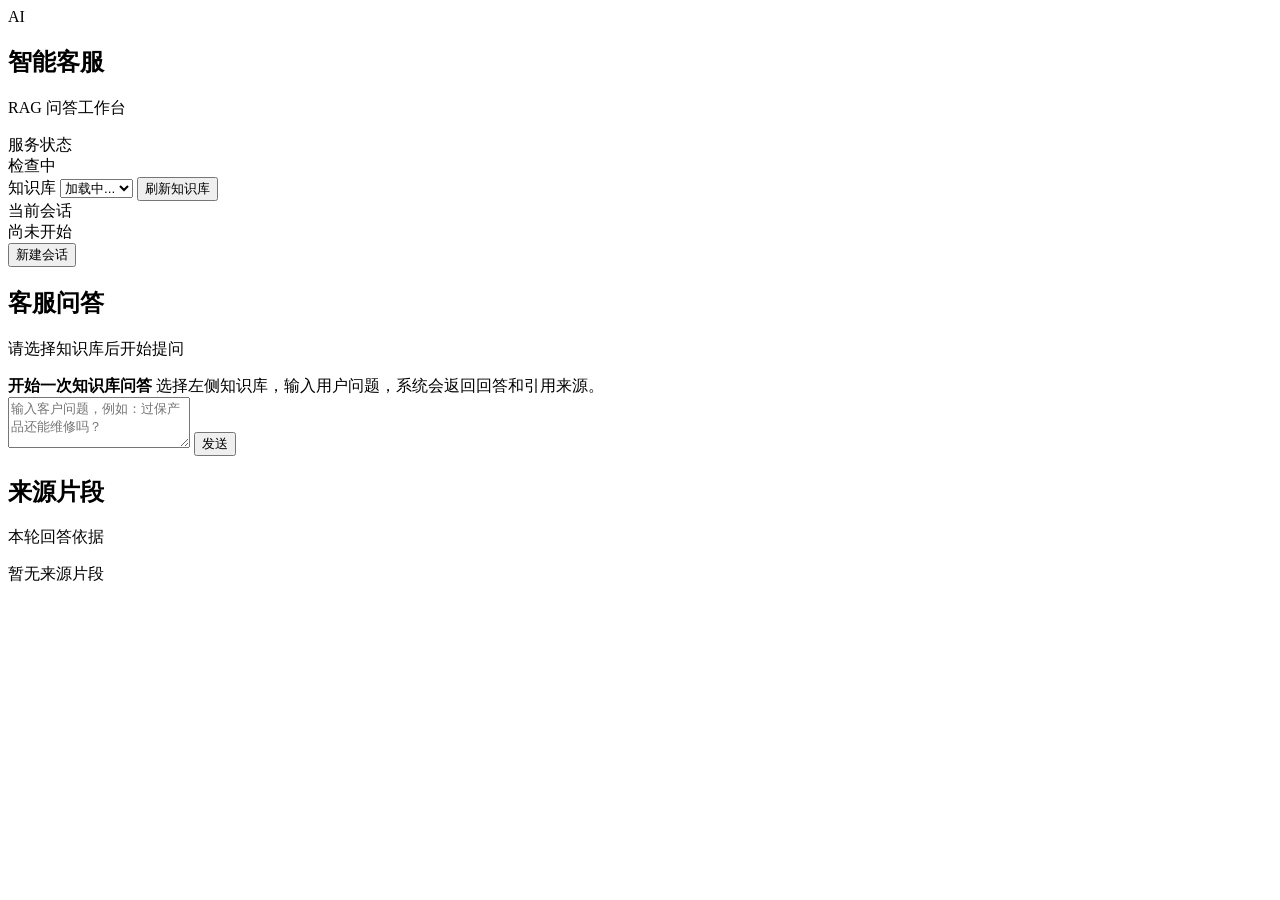
==== src/main/resources/static/index.html @ d2a68539 "Initial commit: Spring AI RAG customer service" ====
<!doctype html>
<html lang="zh-CN">
<head>
    <meta charset="UTF-8">
    <meta name="viewport" content="width=device-width, initial-scale=1.0">
    <title>AI 智能客服工作台</title>
    <link rel="stylesheet" href="/css/app.css">
</head>
<body>
<div class="app-shell">
    <aside class="sidebar">
        <div class="brand">
            <div class="brand-mark">AI</div>
            <div>
                <h1>智能客服</h1>
                <p>RAG 问答工作台</p>
            </div>
        </div>

        <section class="panel">
            <div class="panel-title">服务状态</div>
            <div class="status-row">
                <span id="healthDot" class="status-dot"></span>
                <span id="healthText">检查中</span>
            </div>
        </section>

        <section class="panel">
            <label class="field-label" for="knowledgeBaseSelect">知识库</label>
            <select id="knowledgeBaseSelect">
                <option value="">加载中...</option>
            </select>
            <button id="refreshKnowledgeBtn" class="secondary-btn" type="button">刷新知识库</button>
        </section>

        <section class="panel conversation-panel">
            <div class="panel-title">当前会话</div>
            <div class="conversation-id" id="conversationIdText">尚未开始</div>
            <button id="newConversationBtn" class="secondary-btn" type="button">新建会话</button>
        </section>
    </aside>

    <main class="chat-workspace">
        <header class="workspace-header">
            <div>
                <h2>客服问答</h2>
                <p id="workspaceSubtitle">请选择知识库后开始提问</p>
            </div>
            <div id="toast" class="toast" role="status" aria-live="polite"></div>
        </header>

        <section id="messageList" class="message-list" aria-live="polite">
            <div class="empty-state">
                <strong>开始一次知识库问答</strong>
                <span>选择左侧知识库，输入用户问题，系统会返回回答和引用来源。</span>
            </div>
        </section>

        <form id="chatForm" class="composer">
            <textarea id="questionInput" rows="3" placeholder="输入客户问题，例如：过保产品还能维修吗？"></textarea>
            <button id="sendBtn" class="primary-btn" type="submit">发送</button>
        </form>
    </main>

    <aside class="sources-panel">
        <div class="sources-header">
            <div>
                <h2>来源片段</h2>
                <p>本轮回答依据</p>
            </div>
        </div>
        <div id="sourcesList" class="sources-list">
            <div class="empty-sources">暂无来源片段</div>
        </div>
    </aside>
</div>

<script src="/js/app.js"></script>
</body>
</html>
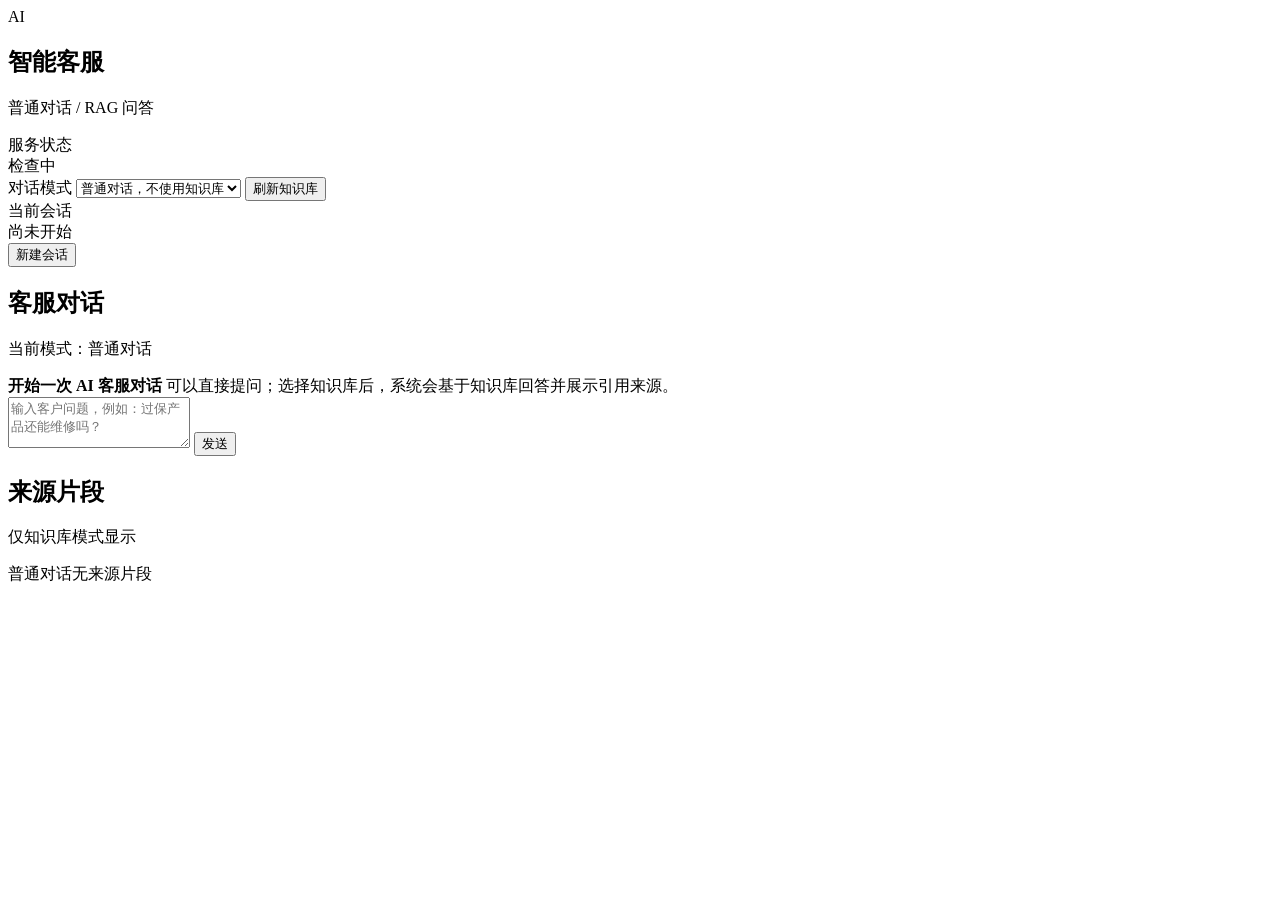
==== commit c1f89cc0: "修复中文乱码和启动报错  --cs" ====
--- a/src/main/resources/static/index.html
+++ b/src/main/resources/static/index.html
@@ -13,7 +13,7 @@
             <div class="brand-mark">AI</div>
             <div>
                 <h1>智能客服</h1>
-                <p>RAG 问答工作台</p>
+                <p>普通对话 / RAG 问答</p>
             </div>
         </div>
 
@@ -26,9 +26,9 @@
         </section>
 
         <section class="panel">
-            <label class="field-label" for="knowledgeBaseSelect">知识库</label>
+            <label class="field-label" for="knowledgeBaseSelect">对话模式</label>
             <select id="knowledgeBaseSelect">
-                <option value="">加载中...</option>
+                <option value="">普通对话，不使用知识库</option>
             </select>
             <button id="refreshKnowledgeBtn" class="secondary-btn" type="button">刷新知识库</button>
         </section>
@@ -43,16 +43,16 @@
     <main class="chat-workspace">
         <header class="workspace-header">
             <div>
-                <h2>客服问答</h2>
-                <p id="workspaceSubtitle">请选择知识库后开始提问</p>
+                <h2>客服对话</h2>
+                <p id="workspaceSubtitle">当前模式：普通对话</p>
             </div>
             <div id="toast" class="toast" role="status" aria-live="polite"></div>
         </header>
 
         <section id="messageList" class="message-list" aria-live="polite">
             <div class="empty-state">
-                <strong>开始一次知识库问答</strong>
-                <span>选择左侧知识库，输入用户问题，系统会返回回答和引用来源。</span>
+                <strong>开始一次 AI 客服对话</strong>
+                <span>可以直接提问；选择知识库后，系统会基于知识库回答并展示引用来源。</span>
             </div>
         </section>
 
@@ -66,11 +66,11 @@
         <div class="sources-header">
             <div>
                 <h2>来源片段</h2>
-                <p>本轮回答依据</p>
+                <p>仅知识库模式显示</p>
             </div>
         </div>
         <div id="sourcesList" class="sources-list">
-            <div class="empty-sources">暂无来源片段</div>
+            <div class="empty-sources">普通对话无来源片段</div>
         </div>
     </aside>
 </div>
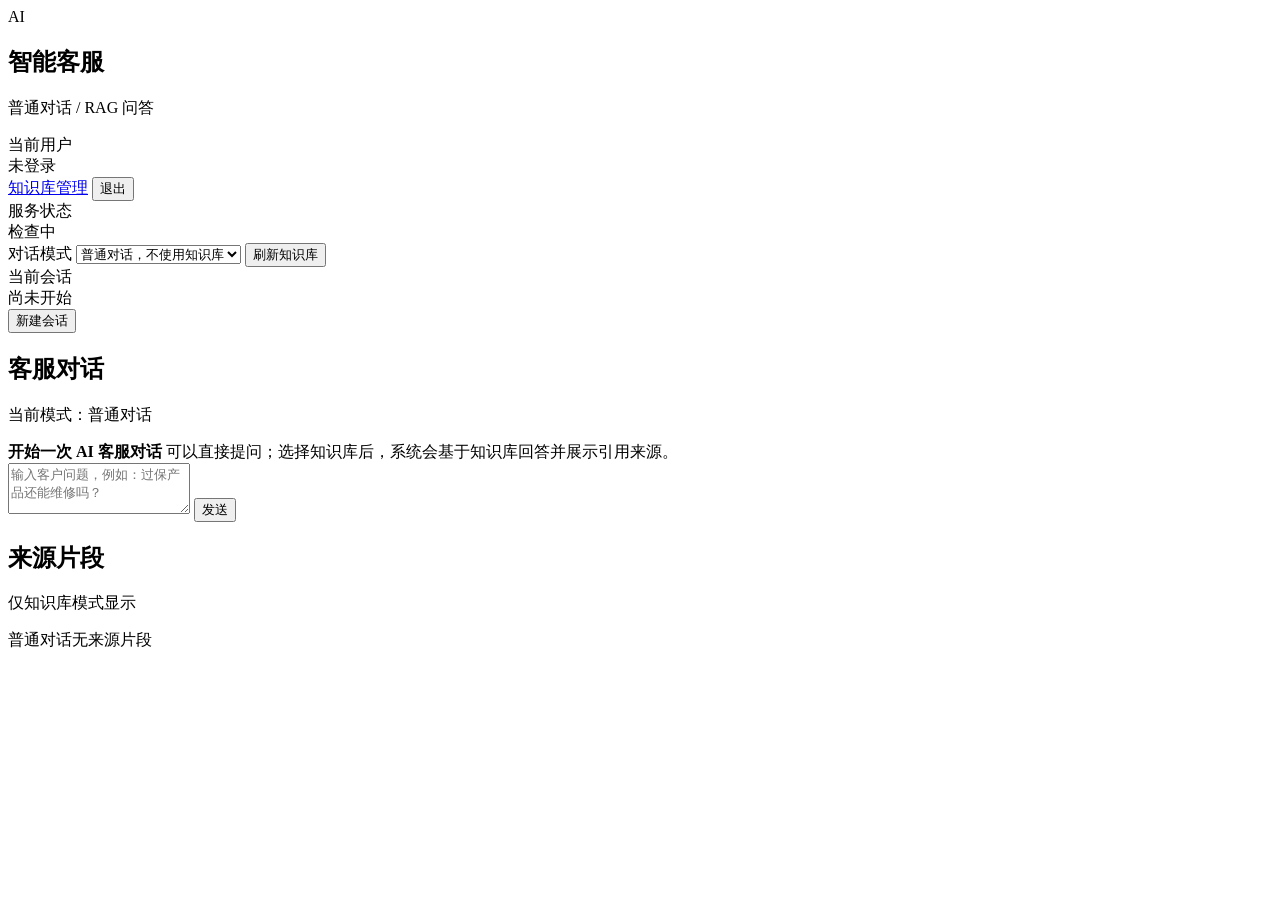
==== commit bfcf1d7f: "完成最基础用户登录、自然语言对话功能  --cs" ====
--- a/src/main/resources/static/index.html
+++ b/src/main/resources/static/index.html
@@ -16,6 +16,15 @@
                 <p>普通对话 / RAG 问答</p>
             </div>
         </div>
+
+        <section class="panel user-panel">
+            <div class="panel-title">当前用户</div>
+            <div id="currentUserText" class="user-text">未登录</div>
+            <div class="nav-actions">
+                <a class="link-btn" href="/knowledge.html">知识库管理</a>
+                <button id="logoutBtn" class="ghost-btn" type="button">退出</button>
+            </div>
+        </section>
 
         <section class="panel">
             <div class="panel-title">服务状态</div>
@@ -75,6 +84,8 @@
     </aside>
 </div>
 
-<script src="/js/app.js"></script>
+<script src="/js/api.js"></script>
+<script src="/js/auth.js"></script>
+<script src="/js/chat.js"></script>
 </body>
 </html>
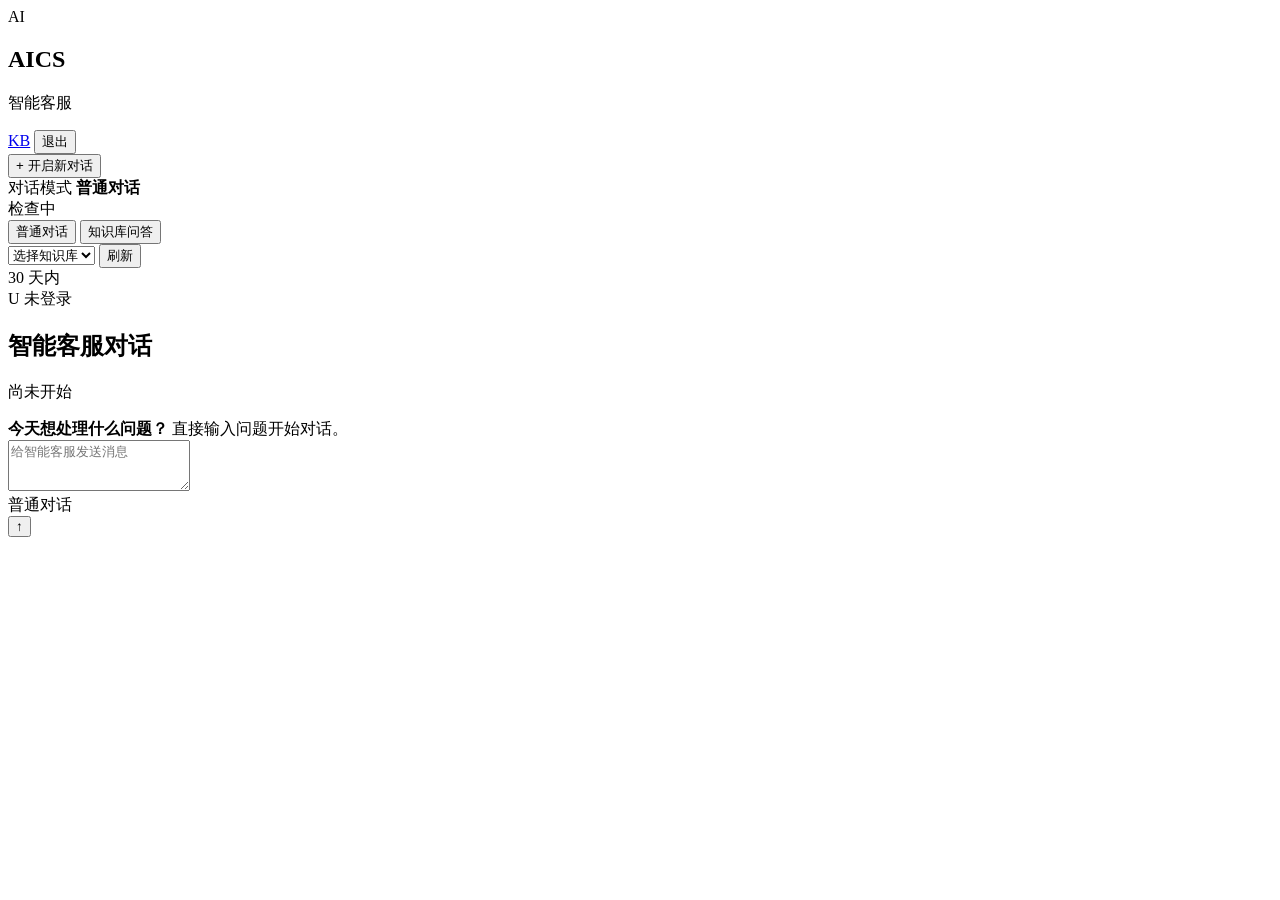
==== commit c69da435: "feat: improve chat workspace UI" ====
--- a/src/main/resources/static/index.html
+++ b/src/main/resources/static/index.html
@@ -6,82 +6,88 @@
     <title>AI 智能客服工作台</title>
     <link rel="stylesheet" href="/css/app.css">
 </head>
-<body>
+<body class="chat-page">
 <div class="app-shell">
     <aside class="sidebar">
-        <div class="brand">
-            <div class="brand-mark">AI</div>
-            <div>
-                <h1>智能客服</h1>
-                <p>普通对话 / RAG 问答</p>
+        <div class="sidebar-top">
+            <div class="brand">
+                <div class="brand-mark">AI</div>
+                <div>
+                    <h1>AICS</h1>
+                    <p>智能客服</p>
+                </div>
+            </div>
+            <div class="icon-actions">
+                <a class="icon-btn" href="/knowledge.html" title="知识库管理" aria-label="知识库管理">KB</a>
+                <button id="logoutBtn" class="icon-btn" type="button" title="退出登录" aria-label="退出登录">退出</button>
             </div>
         </div>
 
-        <section class="panel user-panel">
-            <div class="panel-title">当前用户</div>
-            <div id="currentUserText" class="user-text">未登录</div>
-            <div class="nav-actions">
-                <a class="link-btn" href="/knowledge.html">知识库管理</a>
-                <button id="logoutBtn" class="ghost-btn" type="button">退出</button>
+        <button id="newConversationBtn" class="new-chat-btn" type="button">
+            <span>+</span>
+            <span>开启新对话</span>
+        </button>
+
+        <section class="mode-card">
+            <div class="mode-card-header">
+                <div>
+                    <span class="eyebrow">对话模式</span>
+                    <strong id="workspaceSubtitle">普通对话</strong>
+                </div>
+                <div class="status-row">
+                    <span id="healthDot" class="status-dot"></span>
+                    <span id="healthText">检查中</span>
+                </div>
+            </div>
+            <div class="mode-toggle" role="group" aria-label="对话模式">
+                <button id="plainModeBtn" class="mode-btn active" type="button">普通对话</button>
+                <button id="kbModeBtn" class="mode-btn" type="button">知识库问答</button>
+            </div>
+            <div id="knowledgePicker" class="knowledge-picker hidden">
+                <select id="knowledgeBaseSelect" aria-label="选择知识库">
+                    <option value="">选择知识库</option>
+                </select>
+                <button id="refreshKnowledgeBtn" class="mini-btn" type="button">刷新</button>
             </div>
         </section>
 
-        <section class="panel">
-            <div class="panel-title">服务状态</div>
-            <div class="status-row">
-                <span id="healthDot" class="status-dot"></span>
-                <span id="healthText">检查中</span>
-            </div>
+        <section class="history-section">
+            <div class="history-heading">30 天内</div>
+            <div id="conversationHistory" class="conversation-history"></div>
         </section>
 
-        <section class="panel">
-            <label class="field-label" for="knowledgeBaseSelect">对话模式</label>
-            <select id="knowledgeBaseSelect">
-                <option value="">普通对话，不使用知识库</option>
-            </select>
-            <button id="refreshKnowledgeBtn" class="secondary-btn" type="button">刷新知识库</button>
-        </section>
-
-        <section class="panel conversation-panel">
-            <div class="panel-title">当前会话</div>
-            <div class="conversation-id" id="conversationIdText">尚未开始</div>
-            <button id="newConversationBtn" class="secondary-btn" type="button">新建会话</button>
-        </section>
+        <footer class="sidebar-footer">
+            <span class="avatar-dot">U</span>
+            <span id="currentUserText">未登录</span>
+        </footer>
     </aside>
 
     <main class="chat-workspace">
         <header class="workspace-header">
             <div>
-                <h2>客服对话</h2>
-                <p id="workspaceSubtitle">当前模式：普通对话</p>
+                <h2 id="conversationTitle">智能客服对话</h2>
+                <p id="conversationIdText">尚未开始</p>
             </div>
             <div id="toast" class="toast" role="status" aria-live="polite"></div>
         </header>
 
-        <section id="messageList" class="message-list" aria-live="polite">
+        <section id="messageList" class="message-list">
             <div class="empty-state">
-                <strong>开始一次 AI 客服对话</strong>
-                <span>可以直接提问；选择知识库后，系统会基于知识库回答并展示引用来源。</span>
+                <strong>今天想处理什么问题？</strong>
+                <span>直接输入问题开始对话。</span>
             </div>
         </section>
 
-        <form id="chatForm" class="composer">
-            <textarea id="questionInput" rows="3" placeholder="输入客户问题，例如：过保产品还能维修吗？"></textarea>
-            <button id="sendBtn" class="primary-btn" type="submit">发送</button>
+        <form id="chatForm" class="composer" aria-label="发送消息">
+            <textarea id="questionInput" rows="3" placeholder="给智能客服发送消息"></textarea>
+            <div class="composer-footer">
+                <div id="sourcesList" class="sources-list">
+                    <span class="empty-sources">普通对话</span>
+                </div>
+                <button id="sendBtn" class="send-btn" type="submit" aria-label="发送">↑</button>
+            </div>
         </form>
     </main>
-
-    <aside class="sources-panel">
-        <div class="sources-header">
-            <div>
-                <h2>来源片段</h2>
-                <p>仅知识库模式显示</p>
-            </div>
-        </div>
-        <div id="sourcesList" class="sources-list">
-            <div class="empty-sources">普通对话无来源片段</div>
-        </div>
-    </aside>
 </div>
 
 <script src="/js/api.js"></script>
